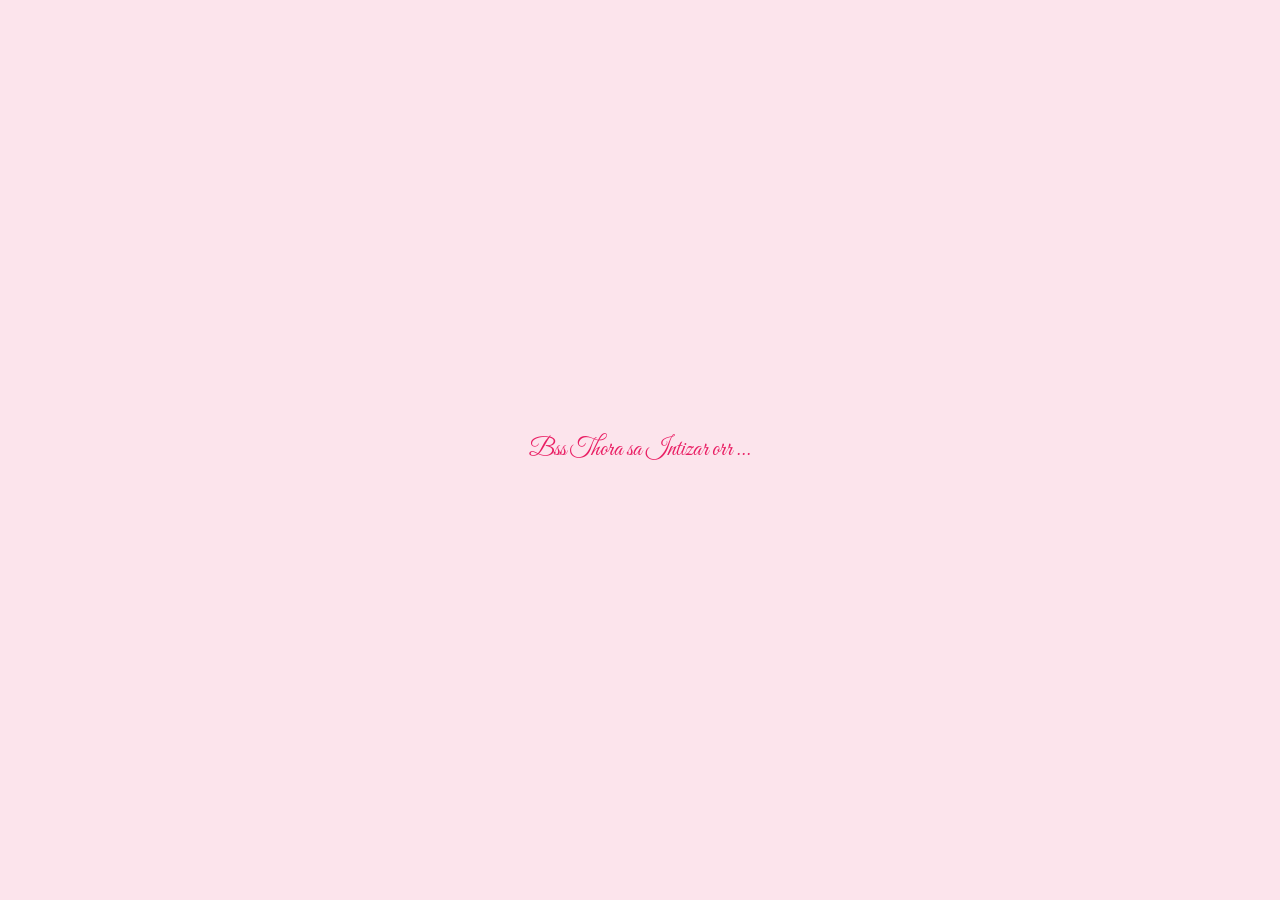
==== Birthday Gift Madam g/wwwroot/index.html @ d1ed4ecb "Initial commit" ====
﻿<!DOCTYPE html>
<html lang="en">
<head>
    <meta charset="utf-8" />
    <meta name="viewport" content="width=device-width, initial-scale=1.0, maximum-scale=1.0, user-scalable=no" />
    <meta name="theme-color" content="#ffe6f0" />

    <!-- Mobile Web App Capability -->
    <meta name="apple-mobile-web-app-capable" content="yes" />
    <meta name="mobile-web-app-capable" content="yes" />
    <meta name="apple-mobile-web-app-status-bar-style" content="default" />
    <meta name="format-detection" content="telephone=no" />

    <title>Happy Birthday Madam G</title>

    <link rel="icon" href="favicon.png" type="image/png" />
    <link href="https://fonts.googleapis.com/css2?family=Great+Vibes&display=swap" rel="stylesheet" />
    <link href="app.css" rel="stylesheet" />
</head>

<body>

    <!-- 📱 Mobile Background Video -->
    <video id="mobileVideoBackground" autoplay muted loop playsinline preload="auto"
           style="position:fixed;top:0;left:0;width:100%;height:100%;object-fit:cover;pointer-events:none;">
        <source src="mobile-background.mp4" type="video/mp4">
    </video>

    <!-- 💻 Desktop Background Video -->
    <video id="desktopVideoBackground" autoplay muted loop playsinline preload="auto"
           style="position:fixed;top:0;left:0;width:100%;height:100%;object-fit:cover;pointer-events:none;">
        <source src="desktop-background.mp4" type="video/mp4">
    </video>

    <!-- 🎂 First Popup: Candles OFF -->
    <div id="messageBox" class="popup-message">
        <span class="close-btn" onclick="window.closeMessageBox()">×</span>
        <div class="popup-left">
            <p>🎂 Happy Birthday, Sumaya !</p>
            <p>Even the cake knows it's lucky to be yours.</p>
            <p>Let's light up and celebrate your day.</p>
            <p>Ready to blow them out?</p>
            <button onclick="window.blowCandles()">Blow Candles 🕯️</button>
            <div id="wishMessage"></div>
        </div>
        <div class="popup-right">
            <div id="cake-container">
                <img id="cakeImage" src="cake_candles_off.jpg" class="cake-unlit" alt="Birthday Cake" />
            </div>
        </div>
    </div>

    <!-- 🎊 Second Popup: Candles ON -->
    <div id="celebrationBox" class="popup-message" style="display: none;">
        <span class="close-btn" onclick="this.parentElement.style.display='none'">×</span>
        <div class="popup-left">
            <p>🔥 Candles lit! The celebration begins</p>
            <p>😘 Happy Birthday my Jaan 😍 !</p>
            <p>❤️ Your smile is my favorite view.</p>
            <p>💖 With you every day feels special!</p>
            <p>✨ To phir kesa laga ye ... !</p>
        </div>
        <div class="popup-right">
            <div id="cake-container">
                <img src="cake_candles_on.jpg" class="cake-lit" alt="Lit Birthday Cake" />
            </div>
        </div>
    </div>

    <!-- 🎵 Background Music -->
    <audio id="bgMusic" loop>
        <source src="romantic.mp3" type="audio/mpeg" />
    </audio>


    <!-- ⏳ App Placeholder -->
    <div id="app-placeholder" style="
        display: flex;
        align-items: center;
        justify-content: center;
        height: 100vh;
        background-color: #fce4ec;
        font-family: 'Great Vibes', cursive;
        font-size: clamp(18px, 4vw, 24px);
        color: #e91e63;
        z-index: 9999;
        position: fixed;
        top: 0;
        left: 0;
        width: 100vw;
        text-align: center;
        padding: 20px;">
        Bss Thora sa Intizar orr ...
    </div>

    <!-- 🔹 Blazor App Root -->
    <div id="app"></div>

    <!-- 🌌 Fireworks Canvas -->
    <canvas id="animationCanvas"></canvas>

    <!-- 📜 Scripts -->
    <script src="script.js"></script>
    <script src="birthday.js"></script>

    <!-- 📦 External helper (mobile detection) -->
    <script src="BlazorHelpers.js"></script>

    <!-- Fallback if BlazorHelpers.js fails -->
    <script>
        window.blazorHelpers = window.blazorHelpers || {
            isMobile: function () { return window.innerWidth <= 768; },
            registerResizeCallback: function () { /* no-op fallback */ }
        };
    </script>

    <!-- Hide unused video depending on device -->
    <script>
        if (window.innerWidth <= 768) {
            document.getElementById('desktopVideoBackground').style.display = 'none';
        } else {
            document.getElementById('mobileVideoBackground').style.display = 'none';
        }
    </script>

    <!-- 🚀 Load Blazor after everything else -->
    <script src="_framework/blazor.webassembly.js"></script>
</body>
</html>
---- Birthday Gift Madam g/wwwroot/app.css ----
﻿@import url('https://fonts.googleapis.com/css2?family=Great+Vibes&display=swap');

/* ========== BASE ========== */
* {
    box-sizing: border-box;
}

body {
    margin: 0;
    padding: 0;
    background-color: #ffe6f0;
    font-family: 'Segoe UI', Tahoma, Geneva, Verdana, sans-serif;
    overflow-x: hidden;
    min-height: 100vh;
}

#app, #main-content {
    position: relative;
    z-index: 2;
}

/* ========== WALKING BEAR LOADER STYLES ========== */
.loading-container {
    display: flex;
    flex-direction: column;
    align-items: center;
    padding: 40px 20px;
    gap: 40px;
    min-height: 400px;
    max-width: 100%;
}

.bear-container {
    position: relative;
    width: 100%;
    max-width: 400px;
    height: 140px;
    display: flex;
    justify-content: flex-start;
    align-items: center;
    background-color: #faeded;
    border-radius: 12px;
    overflow: hidden;
}

.bear-gif {
    width: 120px;
    height: auto;
    position: absolute;
    left: 0;
    animation: walk 2s infinite linear;
}

.progress-container {
    width: 100%;
    max-width: 400px;
    height: 24px;
}

.progress-bar {
    width: 100%;
    height: 100%;
    background-color: transparent;
    border: 3px solid #f8bbd9;
    border-radius: 12px;
    overflow: hidden;
    position: relative;
}

.progress-fill {
    height: 100%;
    background-color: #e91e63;
    border-radius: 10px;
    animation: progress 2s infinite linear;
    width: 0%;
}

@keyframes walk {
    0% {
        transform: translateX(0);
    }

    100% {
        transform: translateX(220px);
    }
}

@keyframes progress {
    0% {
        width: 0%;
    }

    100% {
        width: 100%;
    }
}

/* ========== BACKGROUND VIDEOS ========== */
#desktopVideoBackground,
#mobileVideoBackground {
    position: fixed;
    top: 0;
    left: 0;
    width: 100%;
    height: 100%;
    object-fit: cover;
    pointer-events: none;
    z-index: 1;
}

/* ========== MAIN LAYOUT WRAPPER ========== */
.layout-wrapper {
    min-height: 100vh;
    display: flex;
    flex-direction: column;
    position: relative;
    background-color: #ffe6f0;
    z-index: 2;
}

/* ========== CENTERED PAGE CONTENT ========== */
.page-content {
    flex: 1;
    display: flex;
    flex-direction: column;
    justify-content: center;
    align-items: center;
    text-align: center;
    z-index: 4;
    padding-top: 120px;
    padding-bottom: 120px;
    padding-left: 20px;
    padding-right: 20px;
}

/* ========== MAIN LAYOUT FLEX WRAPPER ========== */
.main-layout {
    display: flex;
    justify-content: center;
    align-items: center;
    padding: 2rem 1rem;
    flex-wrap: wrap;
    z-index: 3;
    width: 100%;
    max-width: 1200px;
    margin: 0 auto;
}

/* ========== CENTER CONTENT COLUMN ========== */
.center-content {
    text-align: center;
    position: relative;
    z-index: 4;
    padding: 1rem;
    width: 100%;
    max-width: 600px;
}

/* ========== TYPOGRAPHY & TEXT ========== */
.greeting-text {
    font-family: 'Great Vibes', cursive;
    font-size: clamp(2rem, 8vw, 3.2rem);
    color: #ff1493;
    margin-bottom: 0.5rem;
    position: relative;
    z-index: 5;
    line-height: 1.2;
}

.sub-text {
    font-size: clamp(0.9rem, 3vw, 1.1rem);
    color: #cc3366;
    margin-bottom: 1rem;
    font-style: italic;
    position: relative;
    z-index: 5;
    line-height: 1.4;
    padding: 0 10px;
}

@keyframes pulse {
    0% {
        transform: scale(1);
    }

    50% {
        transform: scale(1.2);
    }

    100% {
        transform: scale(1);
    }
}

.hearts {
    font-size: clamp(1.2rem, 4vw, 1.8rem);
    margin-bottom: 1rem;
    animation: pulse 1.5s ease-in-out infinite;
    position: relative;
    z-index: 5;
    display: flex;
    justify-content: center;
    flex-wrap: wrap;
    gap: 5px;
}

/* Bear image */
.bear-top-center {
    width: clamp(80px, 20vw, 120px);
    height: auto;
    margin-bottom: 0.3rem;
    animation: bounce 3s infinite;
    position: relative;
    top: 75px;
    z-index: 5;
}
/* Import a modern cursive font */
@import url('https://fonts.googleapis.com/css2?family=Parisienne&display=swap');

/* For mobile devices */
@media (max-width: 768px) {
    .greeting-text {
        white-space: nowrap; /* Keep text in one line */
        font-family: 'Parisienne', cursive; /* Elegant stylish cursive font */
        font-size: clamp(1rem, 5vw, 2rem); /* Smaller heading size */
    }

    .bear-top-center {
        width: clamp(100px, 25vw, 150px); /* Bigger bear */
        top: 35px; /* Slightly above the heading */
    }
}

/* Import a modern cursive font */
@import url('https://fonts.googleapis.com/css2?family=Dancing+Script:wght@700&display=swap');


/* ========== CELEBRATION BUTTON ========== */
.celebrate-btn {
    background: linear-gradient(45deg, #ff69b4, #ff1493);
    color: white;
    border: none;
    padding: clamp(10px, 3vw, 12px) clamp(20px, 6vw, 28px);
    font-size: clamp(1rem, 3.5vw, 1.3rem);
    border-radius: 40px;
    cursor: pointer;
    box-shadow: 0 6px 12px rgba(0, 0, 0, 0.2);
    transition: transform 0.3s ease, background 0.4s ease;
    position: relative;
    z-index: 100;
    min-height: 44px;
    touch-action: manipulation;
}

    .celebrate-btn:hover,
    .celebrate-btn:focus {
        background: linear-gradient(45deg, #ff1493, #ff69b4);
        transform: scale(1.08);
    }

    .celebrate-btn:active {
        transform: scale(0.98);
    }

/* ========== POPUP MESSAGE BOX ========== */
.popup-message {
    position: fixed;
    top: 50%;
    left: 50%;
    transform: translate(-50%, -50%) scale(0.9);
    background: #fff0f5;
    border-radius: 24px;
    padding: clamp(1rem, 4vw, 2rem);
    box-shadow: 0 10px 40px rgba(255, 105, 180, 0.4);
    z-index: 999;
    max-width: min(700px, 90vw);
    width: 90vw;
    display: none;
    flex-direction: row;
    opacity: 0;
    transition: transform 0.4s ease, opacity 0.4s ease;
    max-height: 90vh;
    overflow-y: auto;
}

    .popup-message.show {
        transform: translate(-50%, -50%) scale(1);
        opacity: 1;
        display: flex;
    }

.popup-left, .popup-right {
    flex: 1;
    padding: clamp(0.5rem, 2vw, 1rem);
    min-width: 0;
}

.popup-left {
    display: flex;
    flex-direction: column;
    justify-content: center;
}

    .popup-left p {
        margin: 0.5rem 0;
        font-size: clamp(0.9rem, 2.5vw, 1.1rem);
        line-height: 1.5;
        color: #d63384;
    }

    .popup-left button {
        margin-top: 1rem;
        padding: clamp(0.5rem, 2vw, 0.7rem) clamp(1rem, 3vw, 1.2rem);
        font-size: clamp(0.8rem, 2.5vw, 1rem);
        background: #ff66b2;
        border: none;
        border-radius: 10px;
        cursor: pointer;
        color: white;
        transition: transform 0.2s ease, background 0.3s ease;
        min-height: 44px;
        touch-action: manipulation;
    }

        .popup-left button:hover,
        .popup-left button:focus {
            background: #ff1493;
            transform: scale(1.05);
        }

        .popup-left button:active {
            transform: scale(0.98);
        }

.popup-right img {
    max-width: 100%;
    height: auto;
    border-radius: 16px;
    box-shadow: 0 6px 20px rgba(255, 105, 180, 0.25);
    transition: transform 0.3s ease, opacity 0.4s ease-in-out;
}

    .popup-right img:hover {
        transform: scale(1.04);
    }

/* ========== CLOSE BUTTON ========== */
.close-btn {
    position: absolute;
    top: clamp(0.5rem, 2vw, 0.8rem);
    right: clamp(0.5rem, 2vw, 1rem);
    font-size: clamp(1.2rem, 4vw, 1.6rem);
    cursor: pointer;
    color: #ff1493;
    transition: transform 0.2s ease;
    width: 44px;
    height: 44px;
    display: flex;
    align-items: center;
    justify-content: center;
    touch-action: manipulation;
}

    .close-btn:hover,
    .close-btn:focus {
        color: #d63384;
        transform: scale(1.2);
    }

    .close-btn:active {
        transform: scale(0.9);
    }

/* ========== CAKE IMAGE STATE ========== */
.cake-lit {
    opacity: 1;
}

.cake-unlit {
    opacity: 0.8;
}

/* ========== CANVAS STYLING ========== */
#animationCanvas {
    position: fixed;
    top: 0;
    left: 0;
    width: 100vw;
    height: 100vh;
    z-index: 5;
    pointer-events: none;
}

/* ========== ADDITIONAL ANIMATIONS ========== */
@keyframes bounce {
    0%, 100% {
        transform: translateY(0);
    }

    50% {
        transform: translateY(-10px);
    }
}

#celebration-effects {
    position: absolute;
    top: 0;
    left: 0;
    width: 100%;
    height: 100%;
    z-index: 2;
    pointer-events: none;
}

/* ========== FADE-IN ========== */
@keyframes fadeIn {
    from {
        opacity: 0;
        transform: translateY(-20px);
    }

    to {
        opacity: 1;
        transform: translateY(0);
    }
}

#celebration-effects.active {
    animation: fadeIn 0.5s ease forwards;
}

/* ===== Hide videos based on screen size ===== */
@media (max-width: 414px) {
    #desktopVideoBackground {
        display: none;
    }
}

@media (min-width: 415px) {
    #mobileVideoBackground {
        display: none;
    }
}
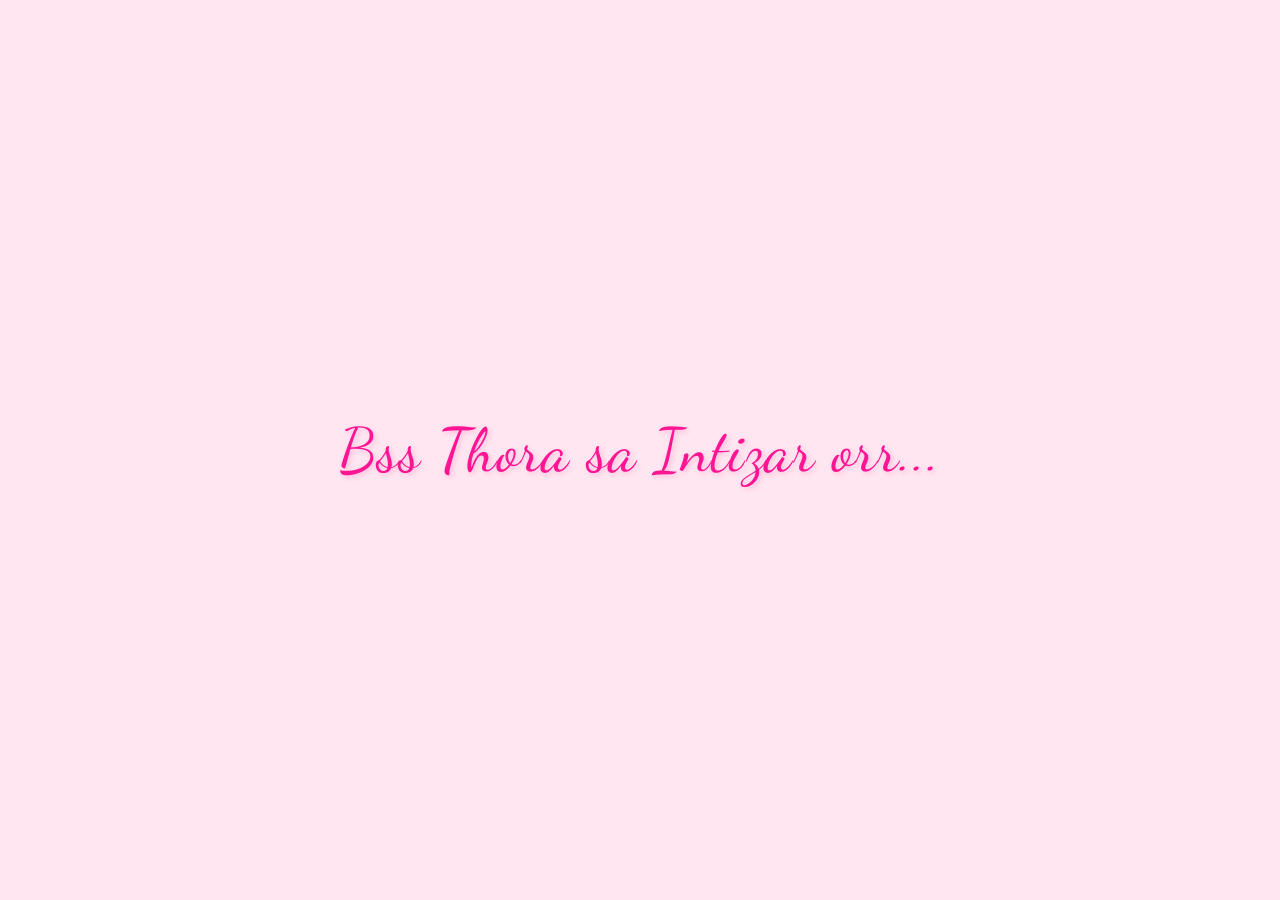
==== commit cbde6ed9: "Add birthday experience updates with tree animation and media assets. Includes cake GIF candles, fin" ====
--- a/Birthday Gift Madam g/wwwroot/index.html
+++ b/Birthday Gift Madam g/wwwroot/index.html
@@ -1,4 +1,4 @@
-﻿<!DOCTYPE html>
+<!DOCTYPE html>
 <html lang="en">
 <head>
     <meta charset="utf-8" />
@@ -14,97 +14,60 @@
     <title>Happy Birthday Madam G</title>
 
     <link rel="icon" href="favicon.png" type="image/png" />
-    <link href="https://fonts.googleapis.com/css2?family=Great+Vibes&display=swap" rel="stylesheet" />
+    <link href="https://fonts.googleapis.com/css2?family=Dancing+Script:wght@700&family=Great+Vibes&display=swap" rel="stylesheet" />
     <link href="app.css" rel="stylesheet" />
+    <style>
+        @keyframes pulse {
+            0%, 100% { transform: scale(1); opacity: 1; }
+            50% { transform: scale(1.05); opacity: 0.82; }
+        }
+    </style>
 </head>
 
 <body>
 
-    <!-- 📱 Mobile Background Video -->
-    <video id="mobileVideoBackground" autoplay muted loop playsinline preload="auto"
-           style="position:fixed;top:0;left:0;width:100%;height:100%;object-fit:cover;pointer-events:none;">
-        <source src="mobile-background.mp4" type="video/mp4">
-    </video>
-
-    <!-- 💻 Desktop Background Video -->
-    <video id="desktopVideoBackground" autoplay muted loop playsinline preload="auto"
-           style="position:fixed;top:0;left:0;width:100%;height:100%;object-fit:cover;pointer-events:none;">
-        <source src="desktop-background.mp4" type="video/mp4">
-    </video>
-
-    <!-- 🎂 First Popup: Candles OFF -->
-    <div id="messageBox" class="popup-message">
-        <span class="close-btn" onclick="window.closeMessageBox()">×</span>
-        <div class="popup-left">
-            <p>🎂 Happy Birthday, Sumaya !</p>
-            <p>Even the cake knows it's lucky to be yours.</p>
-            <p>Let's light up and celebrate your day.</p>
-            <p>Ready to blow them out?</p>
-            <button onclick="window.blowCandles()">Blow Candles 🕯️</button>
-            <div id="wishMessage"></div>
-        </div>
-        <div class="popup-right">
-            <div id="cake-container">
-                <img id="cakeImage" src="cake_candles_off.jpg" class="cake-unlit" alt="Birthday Cake" />
-            </div>
-        </div>
-    </div>
-
-    <!-- 🎊 Second Popup: Candles ON -->
-    <div id="celebrationBox" class="popup-message" style="display: none;">
-        <span class="close-btn" onclick="this.parentElement.style.display='none'">×</span>
-        <div class="popup-left">
-            <p>🔥 Candles lit! The celebration begins</p>
-            <p>😘 Happy Birthday my Jaan 😍 !</p>
-            <p>❤️ Your smile is my favorite view.</p>
-            <p>💖 With you every day feels special!</p>
-            <p>✨ To phir kesa laga ye ... !</p>
-        </div>
-        <div class="popup-right">
-            <div id="cake-container">
-                <img src="cake_candles_on.jpg" class="cake-lit" alt="Lit Birthday Cake" />
-            </div>
-        </div>
-    </div>
-
-    <!-- 🎵 Background Music -->
-    <audio id="bgMusic" loop>
-        <source src="romantic.mp3" type="audio/mpeg" />
-    </audio>
-
-
     <!-- ⏳ App Placeholder -->
     <div id="app-placeholder" style="
         display: flex;
+        flex-direction: column;
         align-items: center;
         justify-content: center;
         height: 100vh;
-        background-color: #fce4ec;
-        font-family: 'Great Vibes', cursive;
-        font-size: clamp(18px, 4vw, 24px);
-        color: #e91e63;
+        background-color: #ffe6f0;
+        font-family: 'Dancing Script', 'Great Vibes', 'Georgia', cursive, serif;
+        font-size: clamp(2.2rem, 8vw, 3.8rem);
+        color: #ff1493;
+        text-shadow: 2px 2px 5px rgba(255, 20, 147, 0.2);
         z-index: 9999;
         position: fixed;
         top: 0;
         left: 0;
         width: 100vw;
         text-align: center;
-        padding: 20px;">
-        Bss Thora sa Intizar orr ...
+        padding: 20px;
+        box-sizing: border-box;
+        letter-spacing: 1px;">
+        <span style="animation: pulse 1.5s ease-in-out infinite; display: inline-block;">Bss Thora sa Intizar orr...</span>
     </div>
 
     <!-- 🔹 Blazor App Root -->
     <div id="app"></div>
 
-    <!-- 🌌 Fireworks Canvas -->
-    <canvas id="animationCanvas"></canvas>
+    <!-- 📦 JScex & Love Tree Scripts (Global dependency) -->
+    <script src="jscex/jquery.min.js"></script>
+    <script src="jscex/jscex.min.js"></script>
+    <script src="jscex/jscex-parser.js"></script>
+    <script src="jscex/jscex-jit.js"></script>
+    <script src="jscex/jscex-builderbase.min.js"></script>
+    <script src="jscex/jscex-async.min.js"></script>
+    <script src="jscex/jscex-async-powerpack.min.js"></script>
+    <script src="jscex/love.js" charset="utf-8"></script>
 
-    <!-- 📜 Scripts -->
+    <!-- 📜 App Logic Scripts -->
     <script src="script.js"></script>
+    <script src="tree-animation.js"></script>
     <script src="birthday.js"></script>
-
-    <!-- 📦 External helper (mobile detection) -->
-    <script src="BlazorHelpers.js"></script>
+    <script src="blazorHelpers.js"></script>
 
     <!-- Fallback if BlazorHelpers.js fails -->
     <script>
@@ -114,15 +77,6 @@
         };
     </script>
 
-    <!-- Hide unused video depending on device -->
-    <script>
-        if (window.innerWidth <= 768) {
-            document.getElementById('desktopVideoBackground').style.display = 'none';
-        } else {
-            document.getElementById('mobileVideoBackground').style.display = 'none';
-        }
-    </script>
-
     <!-- 🚀 Load Blazor after everything else -->
     <script src="_framework/blazor.webassembly.js"></script>
 </body>
--- a/Birthday Gift Madam g/wwwroot/app.css
+++ b/Birthday Gift Madam g/wwwroot/app.css
@@ -1,4 +1,4 @@
-﻿@import url('https://fonts.googleapis.com/css2?family=Great+Vibes&display=swap');
+@import url('https://fonts.googleapis.com/css2?family=Great+Vibes&display=swap');
 
 /* ========== BASE ========== */
 * {
@@ -127,10 +127,12 @@
     align-items: center;
     text-align: center;
     z-index: 4;
-    padding-top: 120px;
-    padding-bottom: 120px;
-    padding-left: 20px;
-    padding-right: 20px;
+    padding: 20px;
+    box-sizing: border-box;
+    height: 100vh;
+    min-height: 100vh;
+    max-height: 100vh;
+    overflow: hidden;
 }
 
 /* ========== MAIN LAYOUT FLEX WRAPPER ========== */
@@ -206,13 +208,14 @@
 
 /* Bear image */
 .bear-top-center {
-    width: clamp(80px, 20vw, 120px);
+    width: clamp(70px, 15vw, 110px); /* Bolder, responsive and larger bear JPG */
     height: auto;
-    margin-bottom: 0.3rem;
+    margin-bottom: 0.8rem;
     animation: bounce 3s infinite;
     position: relative;
-    top: 75px;
+    top: 0px;
     z-index: 5;
+    display: inline-block;
 }
 /* Import a modern cursive font */
 @import url('https://fonts.googleapis.com/css2?family=Parisienne&display=swap');
@@ -226,8 +229,8 @@
     }
 
     .bear-top-center {
-        width: clamp(100px, 25vw, 150px); /* Bigger bear */
-        top: 35px; /* Slightly above the heading */
+        width: clamp(80px, 18vw, 120px); /* Prominent and responsive bear on mobile */
+        top: 0px;
     }
 }
 
@@ -269,18 +272,19 @@
     left: 50%;
     transform: translate(-50%, -50%) scale(0.9);
     background: #fff0f5;
-    border-radius: 24px;
-    padding: clamp(1rem, 4vw, 2rem);
-    box-shadow: 0 10px 40px rgba(255, 105, 180, 0.4);
+    border-radius: 20px;
+    padding: clamp(0.8rem, 3vw, 1.5rem); /* Slightly more compact padding */
+    box-shadow: 0 10px 40px rgba(255, 105, 180, 0.35);
     z-index: 999;
-    max-width: min(700px, 90vw);
+    max-width: min(640px, 90vw); /* Slightly smaller max-width for better page fitting */
     width: 90vw;
     display: none;
     flex-direction: row;
     opacity: 0;
     transition: transform 0.4s ease, opacity 0.4s ease;
-    max-height: 90vh;
+    max-height: 85vh; /* Fits comfortably on smaller screens */
     overflow-y: auto;
+    box-sizing: border-box;
 }
 
     .popup-message.show {
@@ -289,16 +293,22 @@
         display: flex;
     }
 
-.popup-left, .popup-right {
-    flex: 1;
-    padding: clamp(0.5rem, 2vw, 1rem);
+.popup-left {
+    flex: 1.1; /* Perfectly balanced for the cursive font */
+    padding: clamp(0.3rem, 1.5vw, 0.6rem);
     min-width: 0;
-}
-
-.popup-left {
     display: flex;
     flex-direction: column;
     justify-content: center;
+}
+
+.popup-right {
+    flex: 1.1; /* Sized perfectly to display the full large cake GIF card */
+    padding: clamp(0.3rem, 1.5vw, 0.6rem);
+    min-width: 0;
+    display: flex;
+    justify-content: center;
+    align-items: center;
 }
 
     .popup-left p {
@@ -441,3 +451,272 @@
         display: none;
     }
 }
+
+/* ========== TYPEWRITER TEXT EFFECT ========== */
+.message-text {
+    min-height: 1.2em;
+    color: #ff1493;
+    font-size: clamp(1.1rem, 2.8vw, 1.45rem);
+    line-height: 1.35;
+    margin: 0.35rem 0;
+    font-family: 'Dancing Script', 'Great Vibes', cursive !important;
+    text-shadow: 1px 1px 2px rgba(255, 20, 147, 0.12);
+}
+
+.celebration-text {
+    min-height: 1.2em;
+    color: #ff1493;
+    font-size: clamp(1.1rem, 2.8vw, 1.45rem);
+    line-height: 1.35;
+    margin: 0.35rem 0;
+    font-family: 'Dancing Script', 'Great Vibes', cursive !important;
+    text-shadow: 1px 1px 2px rgba(255, 20, 147, 0.12);
+}
+
+/* ========== VIEW SURPRISE BUTTON ========== */
+.view-surprise-btn {
+    background: linear-gradient(45deg, #ff1493, #ff69b4);
+    color: white;
+    border: none;
+    padding: clamp(0.6rem, 2vw, 0.8rem) clamp(1.2rem, 3vw, 1.5rem);
+    font-size: clamp(0.85rem, 2.5vw, 1rem);
+    border-radius: 10px;
+    cursor: pointer;
+    margin-top: 1.2rem;
+    transition: transform 0.2s ease, background 0.3s ease, box-shadow 0.3s ease;
+    min-height: 44px;
+    touch-action: manipulation;
+    box-shadow: 0 4px 12px rgba(255, 20, 147, 0.3);
+    font-weight: 600;
+}
+
+.view-surprise-btn:hover,
+.view-surprise-btn:focus {
+    background: linear-gradient(45deg, #ff69b4, #ff1493);
+    transform: translateY(-2px);
+    box-shadow: 0 6px 16px rgba(255, 20, 147, 0.4);
+}
+
+.view-surprise-btn:active {
+    transform: translateY(0);
+}
+
+/* ========== VIDEO CONTAINER ========== */
+#videoContainer {
+    position: fixed;
+    top: 0;
+    left: 0;
+    width: 100%;
+    height: 100%;
+    background: #000000;
+    z-index: 1000;
+    opacity: 0;
+    transition: opacity 0.3s ease;
+    display: none;
+    flex-direction: column;
+    justify-content: center;
+    align-items: center;
+    padding: 20px;
+}
+
+#videoContainer.active {
+    opacity: 1;
+    display: flex;
+}
+
+#surpriseVideo {
+    max-width: 90%;
+    max-height: 90%;
+    border-radius: 10px;
+    box-shadow: 0 0 40px rgba(255, 255, 255, 0.2);
+}
+
+.close-video-btn {
+    position: absolute;
+    top: 20px;
+    right: 20px;
+    background: white;
+    border: none;
+    border-radius: 50%;
+    width: 40px;
+    height: 40px;
+    font-size: 24px;
+    cursor: pointer;
+    z-index: 1001;
+    transition: transform 0.2s ease, background 0.2s ease;
+    display: flex;
+    align-items: center;
+    justify-content: center;
+}
+
+.close-video-btn:hover,
+.close-video-btn:focus {
+    transform: scale(1.1);
+    background: #ff1493;
+    color: white;
+}
+
+.close-video-btn:active {
+    transform: scale(0.95);
+}
+
+/* ========== TREE CANVAS STYLING ========== */
+#wrap {
+    position: absolute;
+    top: 50%;
+    left: 50%;
+    width: 1100px;
+    height: 680px;
+    transform: translate(-50%, -50%);
+    transform-origin: center center;
+    pointer-events: auto;
+    transition: opacity 0.5s ease, left 0.5s ease;
+}
+
+@media (min-width: 769px) {
+    #wrap {
+        left: 67% !important; /* Move tree canvas slightly further right on desktop to leave center space */
+    }
+}
+
+#treeCanvas, #canvas {
+    width: 100%;
+    height: 100%;
+    display: block;
+}
+
+/* ========== RESPONSIVE ADJUSTMENTS ========== */
+@media (max-width: 768px) {
+    .popup-message {
+        flex-direction: column;
+        padding: clamp(0.8rem, 3vw, 1.2rem);
+    }
+
+    .popup-left, .popup-right {
+        flex: 1;
+        width: 100%;
+        min-width: 100%;
+    }
+
+    .popup-right img {
+        margin-top: 1rem;
+        max-height: 220px;
+    }
+
+    #videoContainer {
+        padding: 10px;
+    }
+
+    #surpriseVideo {
+        max-width: 95%;
+        max-height: 85%;
+    }
+
+    .close-video-btn {
+        top: 10px;
+        right: 10px;
+        width: 36px;
+        height: 36px;
+        font-size: 20px;
+    }
+}
+
+/* ========== GREETING CONTAINER WRAPPER ========== */
+.center-content-wrapper {
+    position: fixed;
+    top: 50%;
+    left: 29%; /* Shifted closer to the center for a cohesive, balanced design */
+    transform: translate(-50%, -50%);
+    display: flex;
+    justify-content: center;
+    align-items: center;
+    z-index: 100;
+    transition: opacity 0.5s ease;
+    width: 380px; /* Marginally narrower to improve screen space on 100% zoom */
+    pointer-events: auto;
+}
+
+.center-content {
+    text-align: center;
+    width: 100%;
+}
+
+.greeting-text {
+    font-family: 'Dancing Script', 'Great Vibes', cursive !important;
+    font-size: clamp(1.8rem, 3.5vw, 2.5rem) !important; /* Significantly more compact and beautifully responsive */
+    color: #ff1493 !important;
+    text-shadow: 2px 2px 4px rgba(255, 20, 147, 0.22) !important;
+    margin-bottom: 1rem !important;
+    line-height: 1.3 !important;
+    min-height: 1.5em;
+}
+
+/* Mobile responsive adjustments */
+@media (max-width: 768px) {
+    .center-content-wrapper {
+        left: 50% !important;
+        top: 50% !important;
+        width: 90% !important;
+    }
+    
+    #wrap {
+        opacity: 0.35 !important; /* Soft backdrop on mobile for maximum readability */
+    }
+}
+
+/* ========== CAKE WRAPPER & CSS SMOKE EFFECT ========== */
+.cake-wrapper {
+    position: relative;
+    display: flex;
+    justify-content: center;
+    align-items: center;
+    width: 100%;
+    max-width: 320px; /* Large beautiful cake GIF size */
+}
+
+.smoke-container {
+    position: absolute;
+    top: 15%; /* Placed elegantly above the candle flames */
+    left: 50%;
+    transform: translateX(-50%);
+    width: 60px;
+    height: 100px;
+    pointer-events: none;
+    z-index: 10;
+}
+
+.smoke-puff {
+    position: absolute;
+    background: radial-gradient(circle, rgba(230, 230, 230, 0.6) 0%, rgba(230, 230, 230, 0) 70%);
+    border-radius: 50%;
+    width: 16px;
+    height: 16px;
+    animation: floatSmoke 2.5s infinite ease-out;
+}
+
+.smoke-puff:nth-child(2) {
+    left: 20px;
+    animation-delay: 0.7s;
+}
+
+.smoke-puff:nth-child(3) {
+    left: 35px;
+    animation-delay: 1.4s;
+}
+
+@keyframes floatSmoke {
+    0% {
+        transform: translateY(0) scale(0.6);
+        opacity: 0;
+    }
+    15% {
+        opacity: 0.55;
+    }
+    85% {
+        opacity: 0.1;
+    }
+    100% {
+        transform: translateY(-55px) scale(1.8);
+        opacity: 0;
+    }
+}
